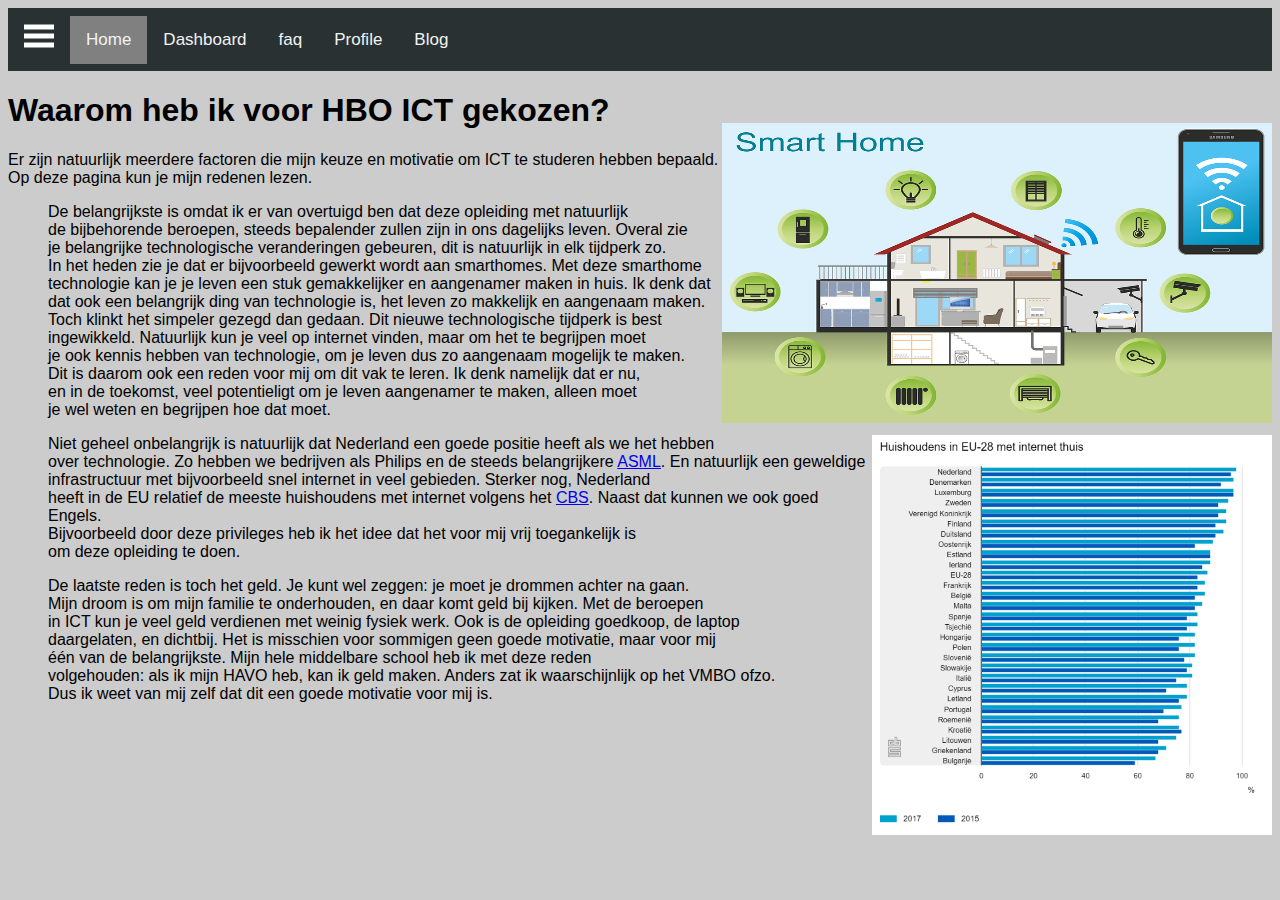
==== index.html @ 8bebcddf "Laatste voor presentatie" ====
<!DOCTYPE html>
<html lang="en">

<head>
  <meta charset="UTF-8">
  <meta name="viewport" content="width=device-width, initial-scale=1.0">
  <meta http-equiv="X-UA-Compatible" content="ie=edge">
  <title>FAQ</title>

  <link rel="stylesheet" href="styles.css">
  

</head>

<body>
  
  <nav class="navbar">
    <span class="open-slide">
    <a href="#" onclick="openSlideMenu()">
      <svg width="30" height="30">
        <path d="M0,5 30,5" stroke="#fff" stroke-width="5"/>
        <path d="M0,14 30,14" stroke="#fff" stroke-width="5"/>
        <path d="M0,23 30,23" stroke="#fff" stroke-width="5"/>
        
      </svg>
    </a>
    </span>
    <ul class="navbar-nav">
      <li><a class="active" href="http://127.0.0.1/index.html">Home</a></li>
      <li><a href="http://127.0.0.1/dashboard.html">Dashboard</a></li>
      <li><a href="http://127.0.0.1/faq.html">faq</a></li>
      <li><a href="http://127.0.0.1/profile.html">Profile</a></li>
      <li><a href="#">Blog</a></li>
    </ul>
  </nav>
  <div id="side-menu" class="side-nav">
    <a href="#" class="btn-close" onclick="closeSlideMenu()">&times;</a>
    <a href="https://hz.nl/over-de-hz/regelingen-documenten-1/onderwijs-en-examenregelingen">Onderwijs en examenregelingen</a>
    <a href="https://hz.nl/uploads/documents/1.4-Over-de-HZ/1.4.3.-Regelingen-en-documenten/OERS/2022-2023/IR-CER-HZ-B-HBO-ICT-full-time-2022-2023-DEF.pdf">Uitvoeringsregeling</a>
    <a href="https://glaze-donut-5a5.notion.site/PCO1en-Your-Showcase-Website-7bc8c340f66047d0b49b83e8dc44ba23">Leeromgeving</a>
    <a href="https://teams.microsoft.com/l/team/19%3a827654897ab746089c081f24aff1c984%40thread.skype/conversations?groupId=337e8cca-f67d-4132-9fa9-b0c761bbeb94&tenantId=4c16deb3-342d-4fca-bcd5-b1429308034c">Teams HBO-ICT</a>
    <a href="#">MyHz</a>
    <a href="https://github.com/HZ-HBO-ICT">GitHub leeromgeving</a>

  </div>
  <div id="main">
  <main>
    
    <article>
      
      <h1>Waarom heb ik voor HBO ICT gekozen?</h1>
      <p>Er zijn natuurlijk meerdere factoren die mijn keuze en motivatie om ICT te studeren hebben bepaald.<br>
        Op deze pagina kun je mijn redenen lezen.</p> 
        <img src="/img/smart_home.png" alt="Smart home" style="float:right;width:550px;height:300px;margin-top: -80px;">
        <ul><p>De belangrijkste is omdat ik er van overtuigd ben dat deze opleiding met natuurlijk <br>
        de bijbehorende beroepen, steeds bepalender zullen zijn in ons dagelijks leven. Overal zie<br>
        je belangrijke technologische veranderingen gebeuren, dit is natuurlijk in elk tijdperk zo. <br>
        In het heden zie je dat er bijvoorbeeld gewerkt wordt aan smarthomes. Met deze smarthome<br>
        technologie kan je je leven een stuk gemakkelijker en aangenamer maken in huis. Ik denk dat<br>
        dat ook een belangrijk ding van technologie is, het leven zo makkelijk en aangenaam maken. <br>
        Toch klinkt het simpeler gezegd dan gedaan. Dit nieuwe technologische tijdperk is best <br>
        ingewikkeld. Natuurlijk kun je veel op internet vinden, maar om het te begrijpen moet <br>
        je ook kennis hebben van technologie, om je leven dus zo aangenaam mogelijk te maken. <br>
        Dit is daarom ook een reden voor mij om dit vak te leren. Ik denk namelijk dat er nu, <br>
        en in de toekomst, veel potentieligt om je leven aangenamer te maken, alleen moet <br>
        je wel weten en begrijpen hoe dat moet.<br><p></ul>
          <img src="/img/huishoudens_internet_thuis.png" alt="huishoudens internet thuis" style="float:right;width:400px;height:400px;margin-top: 0px;">
      <ul><p>Niet geheel onbelangrijk is natuurlijk dat Nederland een goede positie heeft als we het hebben <br>
        over technologie. Zo hebben we bedrijven als Philips en de steeds belangrijkere <a href="https://www.asml.com/en"> ASML</a>. En natuurlijk een geweldige<br>
        infrastructuur met bijvoorbeeld snel internet in veel gebieden. Sterker nog, Nederland<br> 
        heeft in de EU relatief de meeste huishoudens met internet volgens het <a href="https://longreads.cbs.nl/ict-kennis-en-economie-2021/internetgebruik-van-huishoudens-en-personen/">CBS</a>. Naast dat kunnen we ook goed Engels. <br>
        Bijvoorbeeld door deze privileges heb ik het idee dat het voor mij vrij toegankelijk is<br>
        om deze opleiding te doen.</p></ul>
      <ul><p>De laatste reden is toch het geld. Je kunt wel zeggen: je moet je drommen achter na gaan. <br>
        Mijn droom is om mijn familie te onderhouden, en daar komt geld bij kijken. Met de beroepen<br> 
        in ICT kun je veel geld verdienen met weinig fysiek werk. Ook is de opleiding goedkoop, de laptop<br>
        daargelaten, en dichtbij. Het is misschien voor sommigen geen goede motivatie, maar voor mij<br>
        één van de belangrijkste. Mijn hele middelbare school heb ik met deze reden<br>
        volgehouden: als ik mijn HAVO heb, kan ik geld maken. Anders zat ik waarschijnlijk op het VMBO ofzo.<br>
        Dus ik weet van mij zelf dat dit een goede motivatie voor mij is.</p></ul>   
          
      <h1> </h1>  
    </article>
  </main>
  </div>
  <script src="script.js"></script>
  
</body>

</html>
---- styles.css ----
body {
  
  font-family: "Arial", Serif;
  background-color: #ccc;
  overflow-x: hidden;
}

.navbar {
  background-color: #293133;
  overflow: hidden;
  height: 63px;
}

.navbar a {
  float: left;
  display: block;
  color: #f2f2f2;
  text-align: center;
  padding: 14px 16px;
  text-decoration: none;
  font-size: 17px;
}

.navbar ul {
  margin: 8px 0 0 0;
  list-style: none;
}

.navbar a:hover {
  background-color: #ddd;
  color: #000;
}

.side-nav {
  height: 100%;
  width: 0;
  position: fixed;
  z-index: 1;
  top: 0;
  left: 0;
  background-color: #111;
  opacity: 0.9;
  overflow-x: hidden;
  margin-top: 60px;
  transition: 0.5s;
}
.side-nav a {
  padding: 10px 10px 10px 30px;
  text-decoration: none;
  font-size: 22px;
  color: #ccc;
  display: block;
  transition: 0.3s;
}

.active {
  background-color: #808080;
}

table, th, td{
  border: 1px solid black
}
#hp  {
  float: right;    
   margin: 0 0 0 15px;
  }
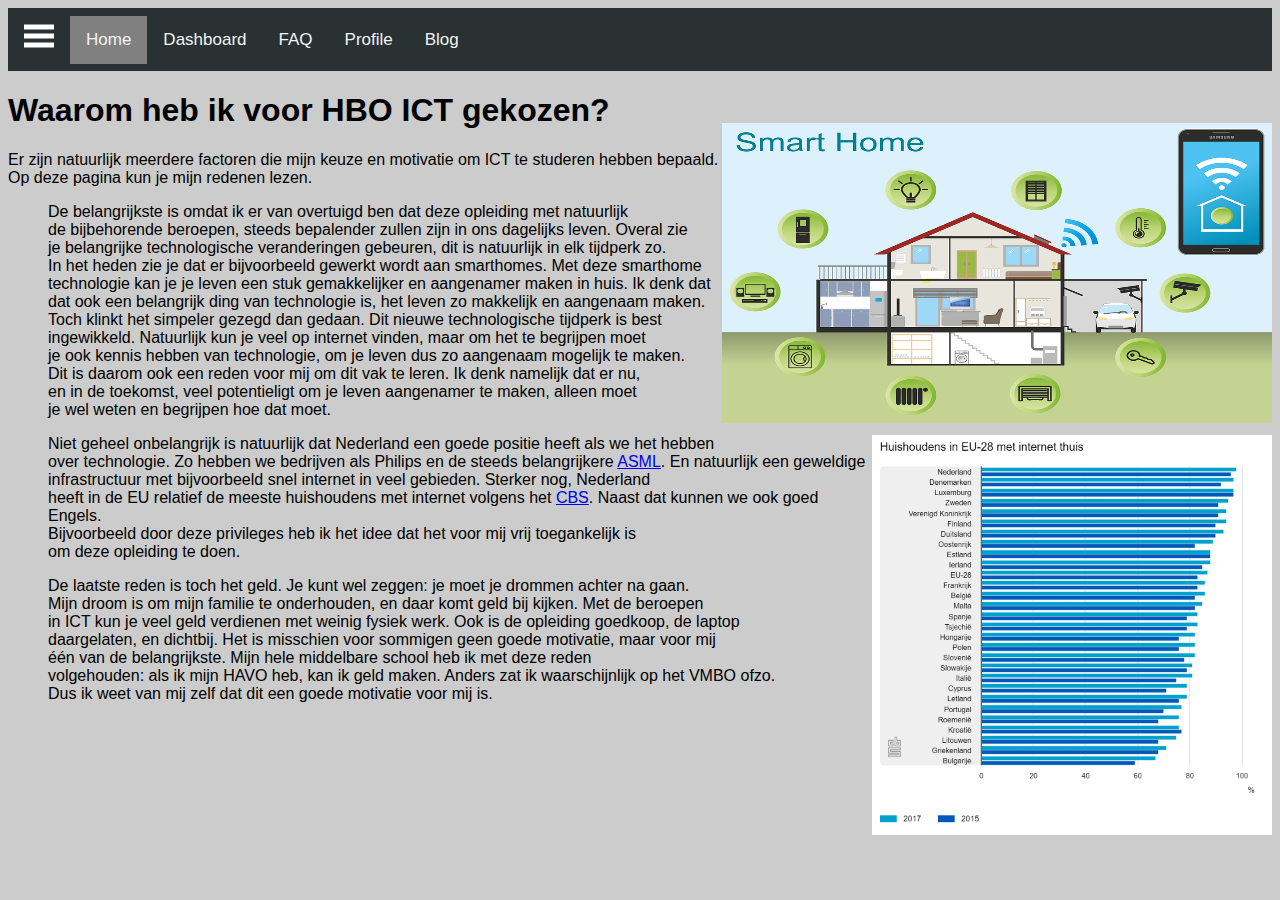
==== commit d849135f: "l" ====
--- a/index.html
+++ b/index.html
@@ -5,7 +5,7 @@
   <meta charset="UTF-8">
   <meta name="viewport" content="width=device-width, initial-scale=1.0">
   <meta http-equiv="X-UA-Compatible" content="ie=edge">
-  <title>FAQ</title>
+  <title>Home</title>
 
   <link rel="stylesheet" href="styles.css">
   
@@ -28,9 +28,9 @@
     <ul class="navbar-nav">
       <li><a class="active" href="http://127.0.0.1/index.html">Home</a></li>
       <li><a href="http://127.0.0.1/dashboard.html">Dashboard</a></li>
-      <li><a href="http://127.0.0.1/faq.html">faq</a></li>
+      <li><a href="http://127.0.0.1/faq.html">FAQ</a></li>
       <li><a href="http://127.0.0.1/profile.html">Profile</a></li>
-      <li><a href="#">Blog</a></li>
+      <li><a href="http://127.0.0.1/blog.html">Blog</a></li>
     </ul>
   </nav>
   <div id="side-menu" class="side-nav">
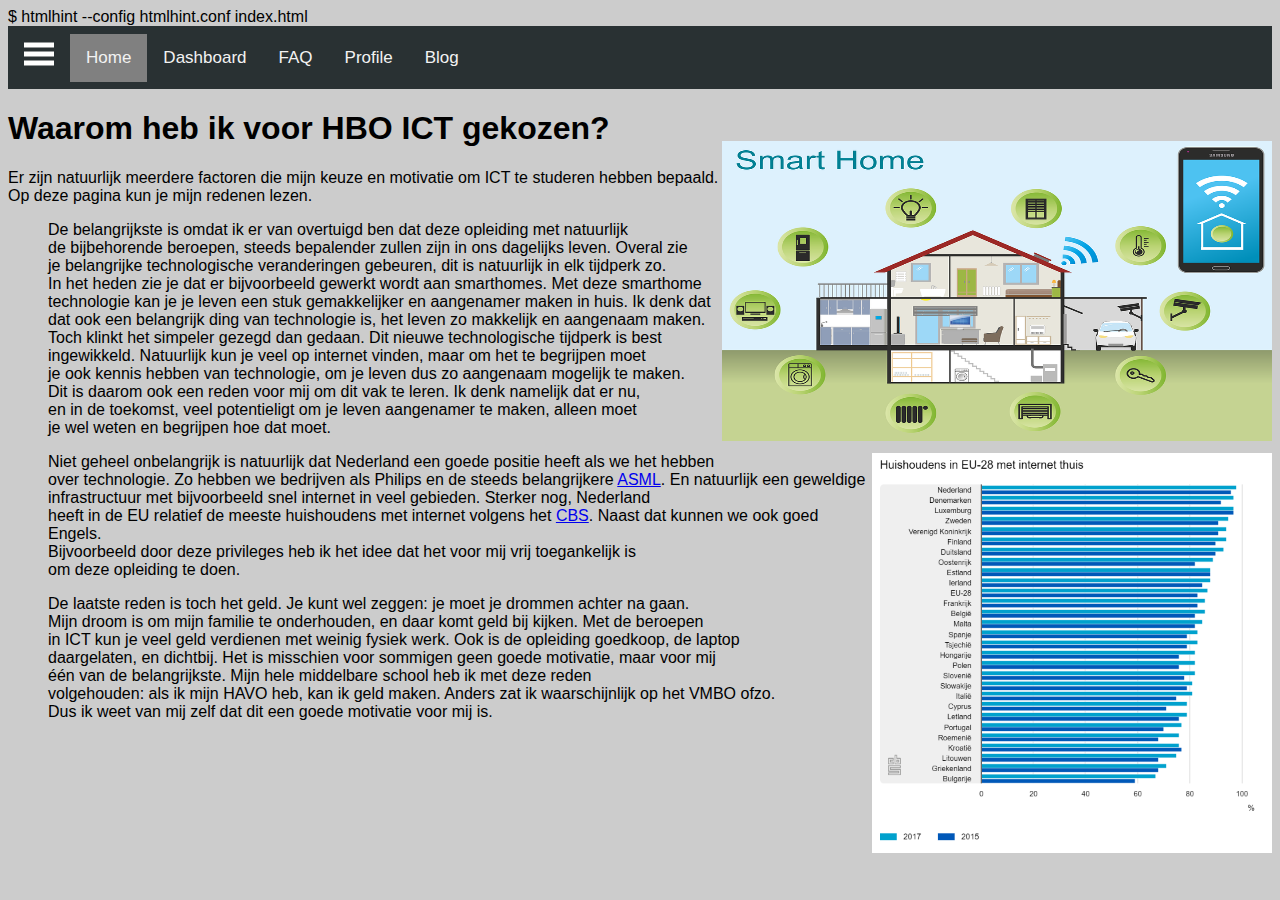
==== commit 54dab725: "Remove demo-repo folder" ====
--- a/index.html
+++ b/index.html
@@ -1,6 +1,6 @@
 <!DOCTYPE html>
 <html lang="en">
-
+  $ htmlhint --config htmlhint.conf index.html
 <head>
   <meta charset="UTF-8">
   <meta name="viewport" content="width=device-width, initial-scale=1.0">
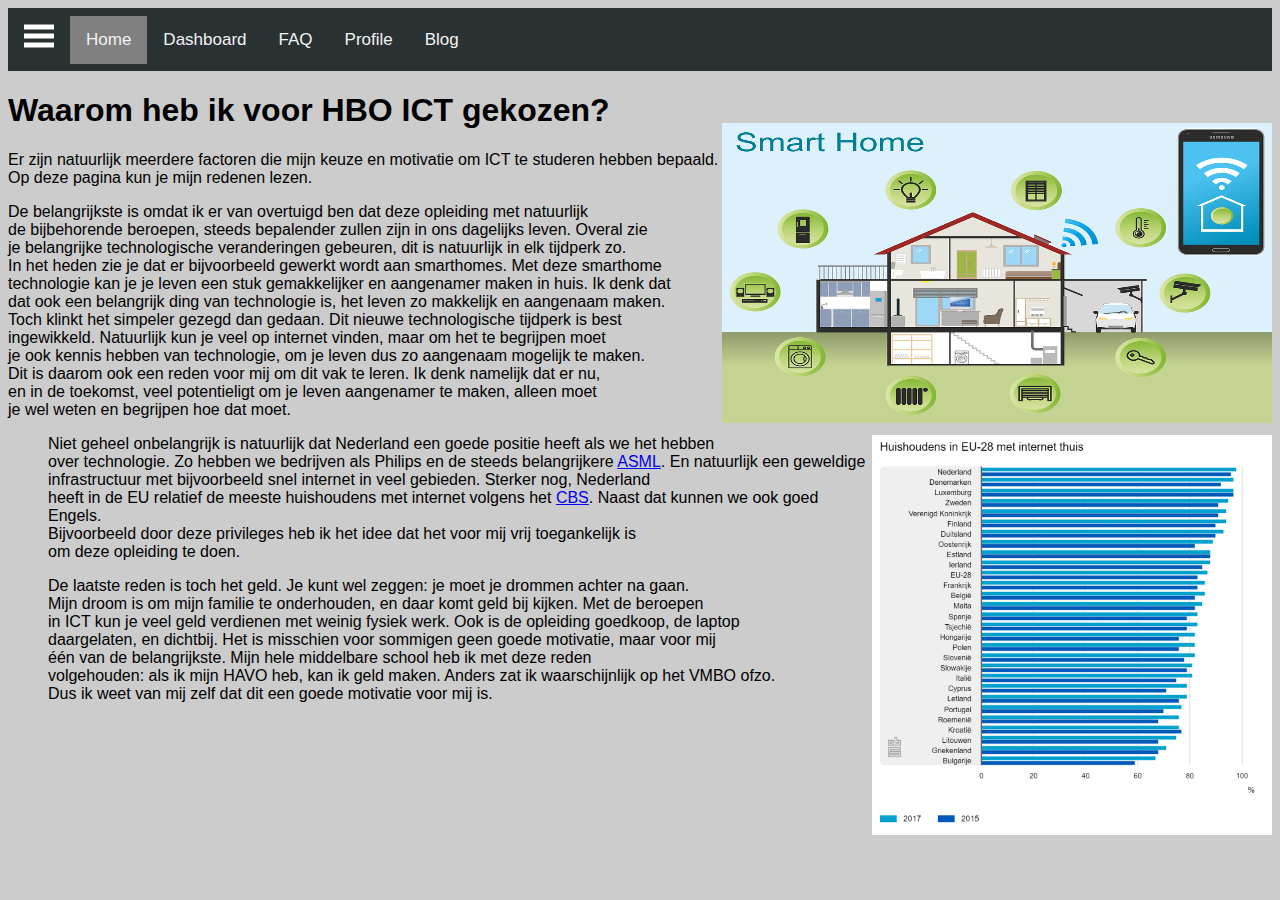
==== commit e5948e22: "ja" ====
--- a/index.html
+++ b/index.html
@@ -1,6 +1,6 @@
 <!DOCTYPE html>
 <html lang="en">
-  $ htmlhint --config htmlhint.conf index.html
+  
 <head>
   <meta charset="UTF-8">
   <meta name="viewport" content="width=device-width, initial-scale=1.0">
@@ -52,7 +52,7 @@
       <p>Er zijn natuurlijk meerdere factoren die mijn keuze en motivatie om ICT te studeren hebben bepaald.<br>
         Op deze pagina kun je mijn redenen lezen.</p> 
         <img src="/img/smart_home.png" alt="Smart home" style="float:right;width:550px;height:300px;margin-top: -80px;">
-        <ul><p>De belangrijkste is omdat ik er van overtuigd ben dat deze opleiding met natuurlijk <br>
+        <li><p>De belangrijkste is omdat ik er van overtuigd ben dat deze opleiding met natuurlijk <br>
         de bijbehorende beroepen, steeds bepalender zullen zijn in ons dagelijks leven. Overal zie<br>
         je belangrijke technologische veranderingen gebeuren, dit is natuurlijk in elk tijdperk zo. <br>
         In het heden zie je dat er bijvoorbeeld gewerkt wordt aan smarthomes. Met deze smarthome<br>
@@ -63,7 +63,7 @@
         je ook kennis hebben van technologie, om je leven dus zo aangenaam mogelijk te maken. <br>
         Dit is daarom ook een reden voor mij om dit vak te leren. Ik denk namelijk dat er nu, <br>
         en in de toekomst, veel potentieligt om je leven aangenamer te maken, alleen moet <br>
-        je wel weten en begrijpen hoe dat moet.<br><p></ul>
+        je wel weten en begrijpen hoe dat moet.<br></p></li>
           <img src="/img/huishoudens_internet_thuis.png" alt="huishoudens internet thuis" style="float:right;width:400px;height:400px;margin-top: 0px;">
       <ul><p>Niet geheel onbelangrijk is natuurlijk dat Nederland een goede positie heeft als we het hebben <br>
         over technologie. Zo hebben we bedrijven als Philips en de steeds belangrijkere <a href="https://www.asml.com/en"> ASML</a>. En natuurlijk een geweldige<br>
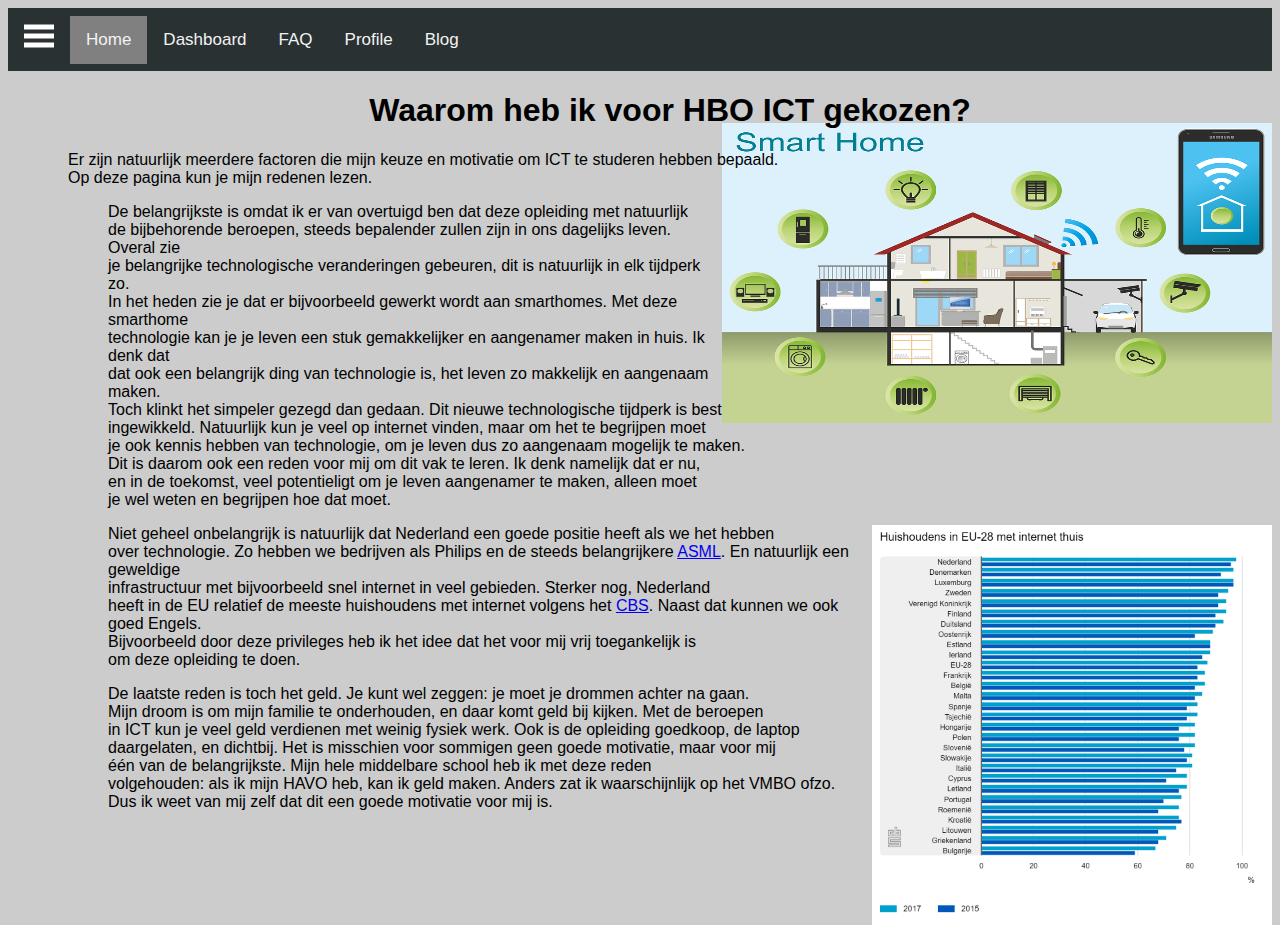
==== commit 7b3df171: "laat" ====
--- a/index.html
+++ b/index.html
@@ -52,7 +52,7 @@
       <p>Er zijn natuurlijk meerdere factoren die mijn keuze en motivatie om ICT te studeren hebben bepaald.<br>
         Op deze pagina kun je mijn redenen lezen.</p> 
         <img src="/img/smart_home.png" alt="Smart home" style="float:right;width:550px;height:300px;margin-top: -80px;">
-        <li><p>De belangrijkste is omdat ik er van overtuigd ben dat deze opleiding met natuurlijk <br>
+        <ul><p>De belangrijkste is omdat ik er van overtuigd ben dat deze opleiding met natuurlijk <br>
         de bijbehorende beroepen, steeds bepalender zullen zijn in ons dagelijks leven. Overal zie<br>
         je belangrijke technologische veranderingen gebeuren, dit is natuurlijk in elk tijdperk zo. <br>
         In het heden zie je dat er bijvoorbeeld gewerkt wordt aan smarthomes. Met deze smarthome<br>
@@ -63,7 +63,7 @@
         je ook kennis hebben van technologie, om je leven dus zo aangenaam mogelijk te maken. <br>
         Dit is daarom ook een reden voor mij om dit vak te leren. Ik denk namelijk dat er nu, <br>
         en in de toekomst, veel potentieligt om je leven aangenamer te maken, alleen moet <br>
-        je wel weten en begrijpen hoe dat moet.<br></p></li>
+        je wel weten en begrijpen hoe dat moet.<br></p></ul>
           <img src="/img/huishoudens_internet_thuis.png" alt="huishoudens internet thuis" style="float:right;width:400px;height:400px;margin-top: 0px;">
       <ul><p>Niet geheel onbelangrijk is natuurlijk dat Nederland een goede positie heeft als we het hebben <br>
         over technologie. Zo hebben we bedrijven als Philips en de steeds belangrijkere <a href="https://www.asml.com/en"> ASML</a>. En natuurlijk een geweldige<br>
--- a/styles.css
+++ b/styles.css
@@ -64,4 +64,9 @@
   float: right;    
    margin: 0 0 0 15px;
   }
-  +article {
+  padding-left: 60px;
+}
+h1{
+  text-align: center;
+}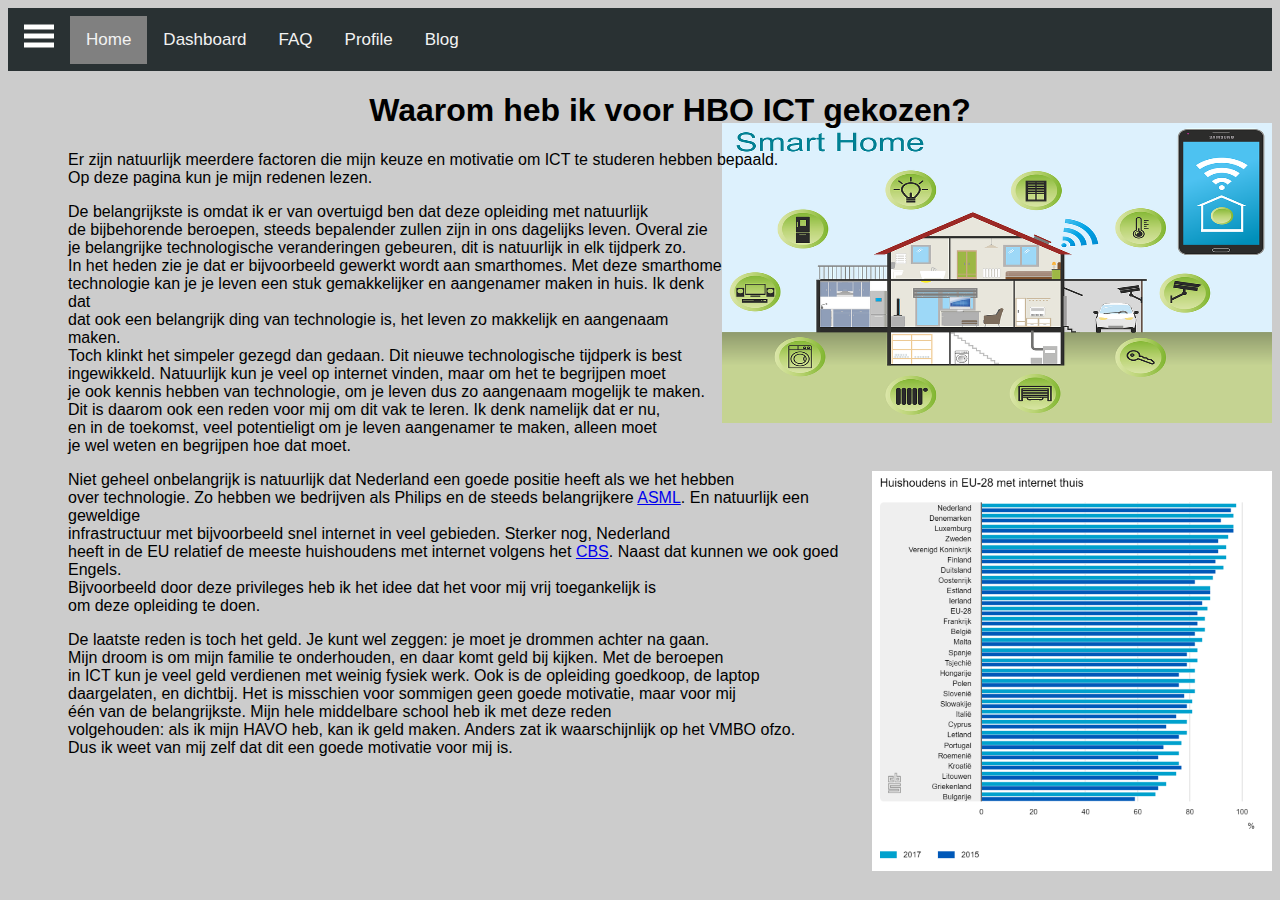
==== commit 738dfc44: "proberen" ====
--- a/index.html
+++ b/index.html
@@ -7,7 +7,7 @@
   <meta http-equiv="X-UA-Compatible" content="ie=edge">
   <title>Home</title>
 
-  <link rel="stylesheet" href="styles.css">
+  <link rel="stylesheet" href="resources/styles.css">
   
 
 </head>
@@ -52,7 +52,7 @@
       <p>Er zijn natuurlijk meerdere factoren die mijn keuze en motivatie om ICT te studeren hebben bepaald.<br>
         Op deze pagina kun je mijn redenen lezen.</p> 
         <img src="/img/smart_home.png" alt="Smart home" style="float:right;width:550px;height:300px;margin-top: -80px;">
-        <ul><p>De belangrijkste is omdat ik er van overtuigd ben dat deze opleiding met natuurlijk <br>
+        <p>De belangrijkste is omdat ik er van overtuigd ben dat deze opleiding met natuurlijk <br>
         de bijbehorende beroepen, steeds bepalender zullen zijn in ons dagelijks leven. Overal zie<br>
         je belangrijke technologische veranderingen gebeuren, dit is natuurlijk in elk tijdperk zo. <br>
         In het heden zie je dat er bijvoorbeeld gewerkt wordt aan smarthomes. Met deze smarthome<br>
@@ -63,27 +63,27 @@
         je ook kennis hebben van technologie, om je leven dus zo aangenaam mogelijk te maken. <br>
         Dit is daarom ook een reden voor mij om dit vak te leren. Ik denk namelijk dat er nu, <br>
         en in de toekomst, veel potentieligt om je leven aangenamer te maken, alleen moet <br>
-        je wel weten en begrijpen hoe dat moet.<br></p></ul>
+        je wel weten en begrijpen hoe dat moet.</p>
           <img src="/img/huishoudens_internet_thuis.png" alt="huishoudens internet thuis" style="float:right;width:400px;height:400px;margin-top: 0px;">
-      <ul><p>Niet geheel onbelangrijk is natuurlijk dat Nederland een goede positie heeft als we het hebben <br>
+      <p>Niet geheel onbelangrijk is natuurlijk dat Nederland een goede positie heeft als we het hebben <br>
         over technologie. Zo hebben we bedrijven als Philips en de steeds belangrijkere <a href="https://www.asml.com/en"> ASML</a>. En natuurlijk een geweldige<br>
         infrastructuur met bijvoorbeeld snel internet in veel gebieden. Sterker nog, Nederland<br> 
         heeft in de EU relatief de meeste huishoudens met internet volgens het <a href="https://longreads.cbs.nl/ict-kennis-en-economie-2021/internetgebruik-van-huishoudens-en-personen/">CBS</a>. Naast dat kunnen we ook goed Engels. <br>
         Bijvoorbeeld door deze privileges heb ik het idee dat het voor mij vrij toegankelijk is<br>
-        om deze opleiding te doen.</p></ul>
-      <ul><p>De laatste reden is toch het geld. Je kunt wel zeggen: je moet je drommen achter na gaan. <br>
+        om deze opleiding te doen.</p>
+      <p>De laatste reden is toch het geld. Je kunt wel zeggen: je moet je drommen achter na gaan. <br>
         Mijn droom is om mijn familie te onderhouden, en daar komt geld bij kijken. Met de beroepen<br> 
         in ICT kun je veel geld verdienen met weinig fysiek werk. Ook is de opleiding goedkoop, de laptop<br>
         daargelaten, en dichtbij. Het is misschien voor sommigen geen goede motivatie, maar voor mij<br>
         één van de belangrijkste. Mijn hele middelbare school heb ik met deze reden<br>
         volgehouden: als ik mijn HAVO heb, kan ik geld maken. Anders zat ik waarschijnlijk op het VMBO ofzo.<br>
-        Dus ik weet van mij zelf dat dit een goede motivatie voor mij is.</p></ul>   
+        Dus ik weet van mij zelf dat dit een goede motivatie voor mij is.</p>   
           
       <h1> </h1>  
     </article>
   </main>
   </div>
-  <script src="script.js"></script>
+  <script src="resources/script.js"></script>
   
 </body>
 
--- a/resources/styles.css
+++ b/resources/styles.css
@@ -0,0 +1,129 @@
+body {
+
+  font-family: "Arial", Serif;
+  background-color: #ccc;
+  overflow-x: hidden;
+}
+
+.navbar {
+  background-color: #293133;
+  overflow: hidden;
+  height: 63px;
+}
+
+.navbar a {
+  float: left;
+  display: block;
+  color: #f2f2f2;
+  text-align: center;
+  padding: 14px 16px;
+  text-decoration: none;
+  font-size: 17px;
+}
+
+.navbar ul {
+  margin: 8px 0 0 0;
+  list-style: none;
+}
+
+.navbar a:hover {
+  background-color: #ddd;
+  color: #000;
+}
+
+.side-nav {
+  height: 100%;
+  width: 0;
+  position: fixed;
+  z-index: 1;
+  top: 0;
+  left: 0;
+  background-color: #111;
+  opacity: 0.9;
+  overflow-x: hidden;
+  margin-top: 60px;
+  transition: 0.5s;
+}
+
+.side-nav a {
+  padding: 10px 10px 10px 30px;
+  text-decoration: none;
+  font-size: 22px;
+  color: #ccc;
+  display: block;
+  transition: 0.3s;
+}
+
+.active {
+  background-color: #808080;
+}
+
+table,
+th,
+td {
+  border: 1px solid black
+}
+
+#hp {
+  float: right;
+  margin: 0 0 0 15px;
+}
+
+article {
+  padding-left: 60px;
+}
+
+h1 {
+  text-align: center;
+}
+
+.accordion {
+  padding: 4rem;
+}
+
+summary {
+  display: block;
+  margin: 0 auto;
+  cursor: pointer;
+  background: #eceff1;
+  padding: 1rem 2rem;
+}
+
+details {
+  display: block;
+  margin: 0 auto;
+  width: 100%;
+  margin-bottom: 1rem;
+}
+
+details p {
+  margin: 1rem auto;
+  translate: 2rem 0;
+}
+
+summary>* {
+  display: inline;
+}
+
+table,
+th,
+td {
+  border: 1px solid black
+}
+
+label {
+  padding-right: 10px;
+  font-size: 1rem;
+}
+
+.sufficient {
+  background-color: #90EE90;
+}
+
+.notCompleted {
+  background-color: #D7D7D7;
+}
+
+.insufficient {
+  background-color: #ff6961;
+}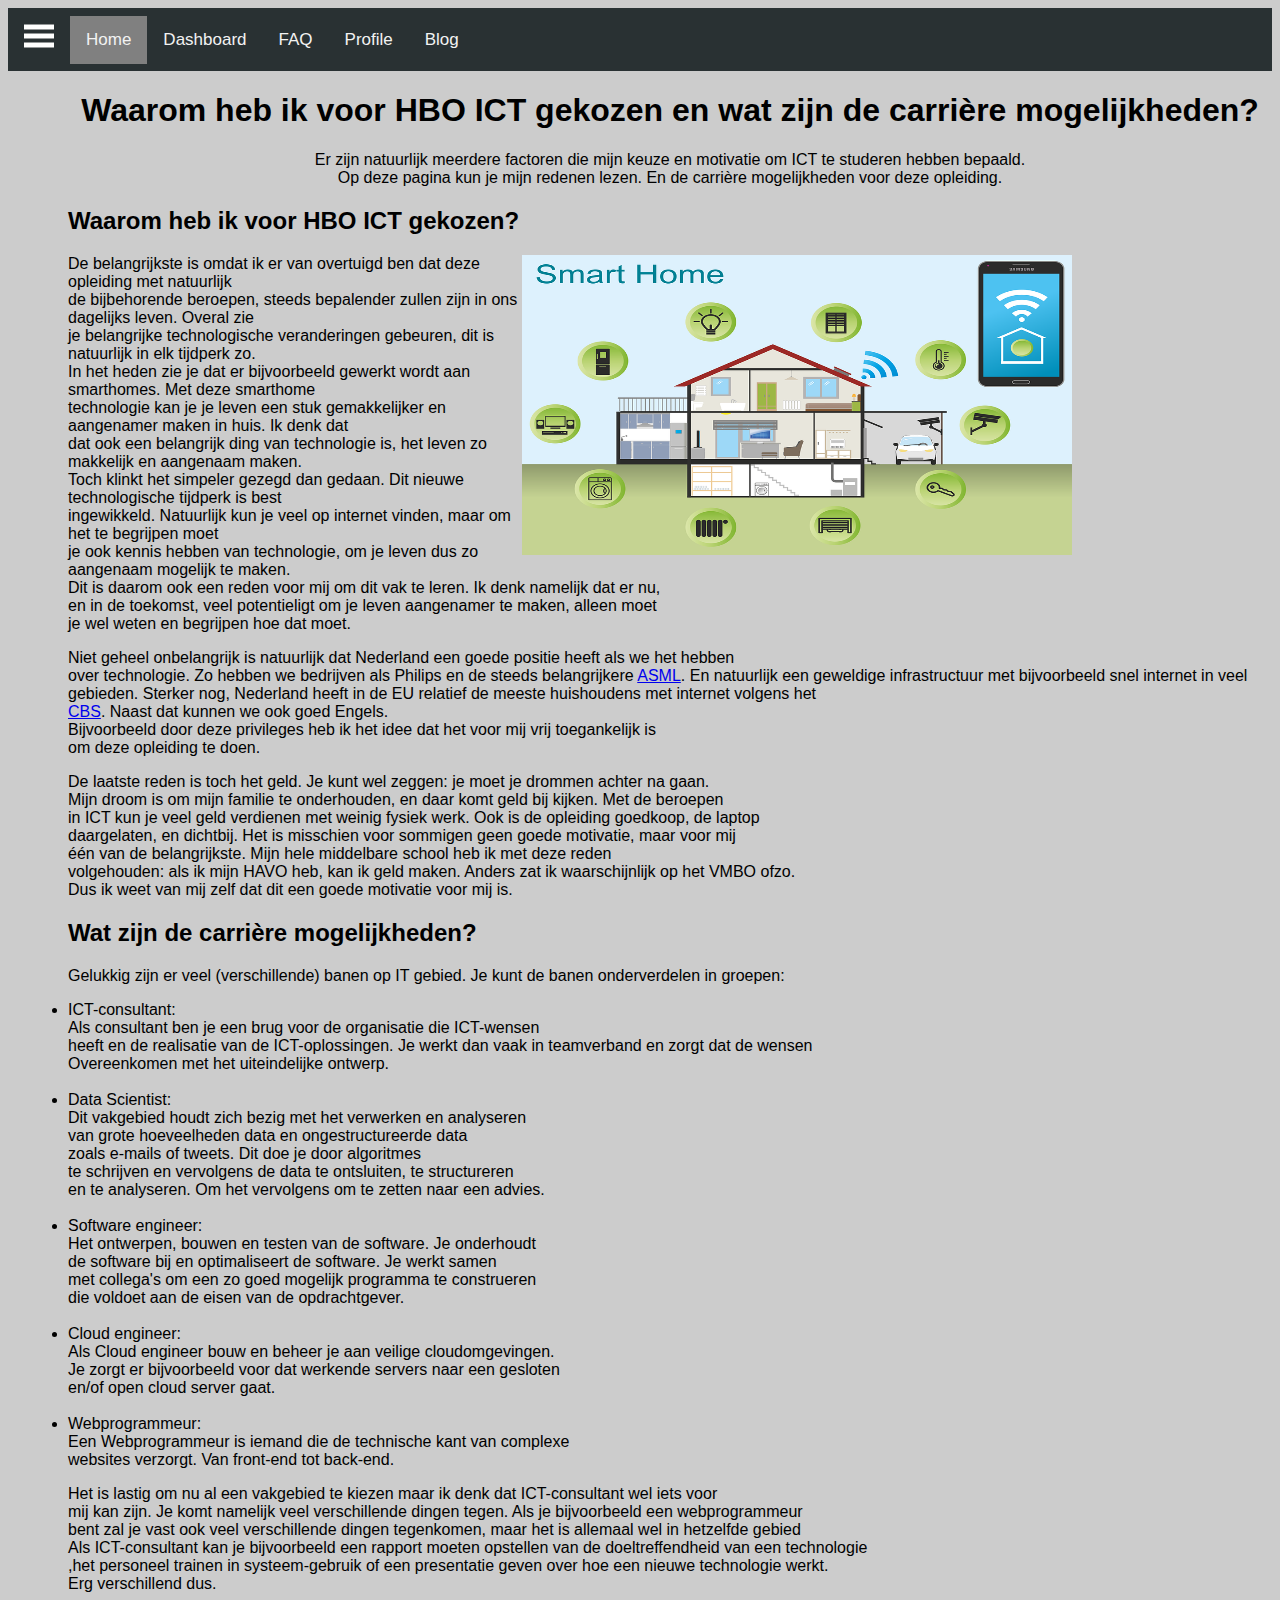
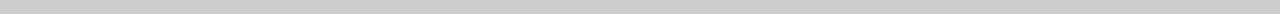
==== commit 7e0062df: "t" ====
--- a/index.html
+++ b/index.html
@@ -26,11 +26,11 @@
     </a>
     </span>
     <ul class="navbar-nav">
-      <li><a class="active" href="http://127.0.0.1/index.html">Home</a></li>
-      <li><a href="http://127.0.0.1/dashboard.html">Dashboard</a></li>
-      <li><a href="http://127.0.0.1/faq.html">FAQ</a></li>
-      <li><a href="http://127.0.0.1/profile.html">Profile</a></li>
-      <li><a href="http://127.0.0.1/blog.html">Blog</a></li>
+      <li><a class="active" href="https://samschr04.github.io/index.html">Home</a></li>
+      <li><a href="https://samschr04.github.io/dashboard.html">Dashboard</a></li>
+      <li><a href="https://samschr04.github.io/faq.html">FAQ</a></li>
+      <li><a href="https://samschr04.github.io/profile.html">Profile</a></li>
+      <li><a href="https://samschr04.github.io/blog.html">Blog</a></li>
     </ul>
   </nav>
   <div id="side-menu" class="side-nav">
@@ -39,7 +39,7 @@
     <a href="https://hz.nl/uploads/documents/1.4-Over-de-HZ/1.4.3.-Regelingen-en-documenten/OERS/2022-2023/IR-CER-HZ-B-HBO-ICT-full-time-2022-2023-DEF.pdf">Uitvoeringsregeling</a>
     <a href="https://glaze-donut-5a5.notion.site/PCO1en-Your-Showcase-Website-7bc8c340f66047d0b49b83e8dc44ba23">Leeromgeving</a>
     <a href="https://teams.microsoft.com/l/team/19%3a827654897ab746089c081f24aff1c984%40thread.skype/conversations?groupId=337e8cca-f67d-4132-9fa9-b0c761bbeb94&tenantId=4c16deb3-342d-4fca-bcd5-b1429308034c">Teams HBO-ICT</a>
-    <a href="#">MyHz</a>
+    <a href="https://portal.hz.nl/">MyHz</a>
     <a href="https://github.com/HZ-HBO-ICT">GitHub leeromgeving</a>
 
   </div>
@@ -48,10 +48,11 @@
     
     <article>
       
-      <h1>Waarom heb ik voor HBO ICT gekozen?</h1>
-      <p>Er zijn natuurlijk meerdere factoren die mijn keuze en motivatie om ICT te studeren hebben bepaald.<br>
-        Op deze pagina kun je mijn redenen lezen.</p> 
-        <img src="/img/smart_home.png" alt="Smart home" style="float:right;width:550px;height:300px;margin-top: -80px;">
+      <h1>Waarom heb ik voor HBO ICT gekozen en wat zijn de carrière mogelijkheden?</h1>
+      <p style="text-align: center;">Er zijn natuurlijk meerdere factoren die mijn keuze en motivatie om ICT te studeren hebben bepaald.<br>
+        Op deze pagina kun je mijn redenen lezen. En de carrière mogelijkheden voor deze opleiding.</p> 
+        <h2>Waarom heb ik voor HBO ICT gekozen?</h2>
+        <img src="/img/smart_home.png" alt="Smart home" style="float:right;width:550px;height:300px;margin-top: 0px; margin-right: 200px;">
         <p>De belangrijkste is omdat ik er van overtuigd ben dat deze opleiding met natuurlijk <br>
         de bijbehorende beroepen, steeds bepalender zullen zijn in ons dagelijks leven. Overal zie<br>
         je belangrijke technologische veranderingen gebeuren, dit is natuurlijk in elk tijdperk zo. <br>
@@ -64,24 +65,64 @@
         Dit is daarom ook een reden voor mij om dit vak te leren. Ik denk namelijk dat er nu, <br>
         en in de toekomst, veel potentieligt om je leven aangenamer te maken, alleen moet <br>
         je wel weten en begrijpen hoe dat moet.</p>
-          <img src="/img/huishoudens_internet_thuis.png" alt="huishoudens internet thuis" style="float:right;width:400px;height:400px;margin-top: 0px;">
-      <p>Niet geheel onbelangrijk is natuurlijk dat Nederland een goede positie heeft als we het hebben <br>
-        over technologie. Zo hebben we bedrijven als Philips en de steeds belangrijkere <a href="https://www.asml.com/en"> ASML</a>. En natuurlijk een geweldige<br>
-        infrastructuur met bijvoorbeeld snel internet in veel gebieden. Sterker nog, Nederland<br> 
-        heeft in de EU relatief de meeste huishoudens met internet volgens het <a href="https://longreads.cbs.nl/ict-kennis-en-economie-2021/internetgebruik-van-huishoudens-en-personen/">CBS</a>. Naast dat kunnen we ook goed Engels. <br>
-        Bijvoorbeeld door deze privileges heb ik het idee dat het voor mij vrij toegankelijk is<br>
-        om deze opleiding te doen.</p>
-      <p>De laatste reden is toch het geld. Je kunt wel zeggen: je moet je drommen achter na gaan. <br>
-        Mijn droom is om mijn familie te onderhouden, en daar komt geld bij kijken. Met de beroepen<br> 
-        in ICT kun je veel geld verdienen met weinig fysiek werk. Ook is de opleiding goedkoop, de laptop<br>
-        daargelaten, en dichtbij. Het is misschien voor sommigen geen goede motivatie, maar voor mij<br>
-        één van de belangrijkste. Mijn hele middelbare school heb ik met deze reden<br>
-        volgehouden: als ik mijn HAVO heb, kan ik geld maken. Anders zat ik waarschijnlijk op het VMBO ofzo.<br>
-        Dus ik weet van mij zelf dat dit een goede motivatie voor mij is.</p>   
-          
-      <h1> </h1>  
-    </article>
-  </main>
+        <img src="/img/huishoudens_internet_thuis.png" alt="huishoudens internet thuis"
+          style="float:right;width:400px;height:400px;margin-right: -600px;margin-top: 100px;">
+        <p>Niet geheel onbelangrijk is natuurlijk dat Nederland een goede positie heeft als we het hebben <br>
+          over technologie. Zo hebben we bedrijven als Philips en de steeds belangrijkere <a href="https://www.asml.com/en">
+            ASML</a>. En natuurlijk een geweldige
+          infrastructuur met bijvoorbeeld snel internet in veel gebieden. Sterker nog, Nederland
+          heeft in de EU relatief de meeste huishoudens met internet volgens het <br><a
+            href="https://longreads.cbs.nl/ict-kennis-en-economie-2021/internetgebruik-van-huishoudens-en-personen/">CBS</a>.
+          Naast dat kunnen we ook goed Engels. <br>
+          Bijvoorbeeld door deze privileges heb ik het idee dat het voor mij vrij toegankelijk is<br>
+          om deze opleiding te doen.</p>
+        <p>De laatste reden is toch het geld. Je kunt wel zeggen: je moet je drommen achter na gaan. <br>
+          Mijn droom is om mijn familie te onderhouden, en daar komt geld bij kijken. Met de beroepen<br>
+          in ICT kun je veel geld verdienen met weinig fysiek werk. Ook is de opleiding goedkoop, de laptop<br>
+          daargelaten, en dichtbij. Het is misschien voor sommigen geen goede motivatie, maar voor mij<br>
+          één van de belangrijkste. Mijn hele middelbare school heb ik met deze reden<br>
+          volgehouden: als ik mijn HAVO heb, kan ik geld maken. Anders zat ik waarschijnlijk op het VMBO ofzo.<br>
+          Dus ik weet van mij zelf dat dit een goede motivatie voor mij is.</p>
+        <h2>Wat zijn de carrière mogelijkheden?</h2>
+        <p>Gelukkig zijn er veel (verschillende) banen op IT gebied. Je kunt de banen onderverdelen in groepen:<br>
+          <li>ICT-consultant:<br>
+            Als consultant ben je een brug voor de organisatie die ICT-wensen<br>
+            heeft en de realisatie van de ICT-oplossingen.
+            Je werkt dan vaak in teamverband en zorgt dat de wensen<br>
+            Overeenkomen met het uiteindelijke ontwerp.<br>
+          </li><br>
+          <li>Data Scientist:<br>
+            Dit vakgebied houdt zich bezig met het verwerken en analyseren<br>
+            van grote hoeveelheden data en ongestructureerde data<br>
+            zoals e-mails of tweets. Dit doe je door algoritmes<br>
+            te schrijven en vervolgens de data te ontsluiten, te structureren <br>
+            en te analyseren. Om het vervolgens om te zetten naar een advies.<br>
+          </li><br>
+          <li>Software engineer:<br>
+            Het ontwerpen, bouwen en testen van de software. Je onderhoudt<br>
+            de software bij en optimaliseert de software. Je werkt samen<br>
+            met collega's om een zo goed mogelijk programma te construeren<br>
+            die voldoet aan de eisen van de opdrachtgever.<br>
+          </li><br>
+          <li>Cloud engineer:<br>
+          Als Cloud engineer bouw en beheer je aan veilige cloudomgevingen.<br>
+        Je zorgt er bijvoorbeeld voor dat werkende servers naar een gesloten <br>
+        en/of open cloud server gaat.<br>
+      </li><br>
+          <li>Webprogrammeur:<br>
+          Een Webprogrammeur is iemand die de technische kant van complexe <br>
+        websites verzorgt. Van front-end tot back-end.</li>
+        </p>
+        <p>Het is lastig om nu al een vakgebied te kiezen maar ik denk dat ICT-consultant wel iets voor<br>
+        mij kan zijn. Je komt namelijk veel verschillende dingen tegen. Als je bijvoorbeeld een webprogrammeur<br>
+      bent zal je vast ook veel verschillende dingen tegenkomen, maar het is allemaal wel in hetzelfde gebied<br>
+    Als ICT-consultant kan je bijvoorbeeld een rapport moeten opstellen van de doeltreffendheid van een technologie<br>
+  ,het personeel trainen in systeem-gebruik of een presentatie geven over hoe een nieuwe technologie werkt.<br>
+Erg verschillend dus. <br></p>
+        
+        <h1> </h1>
+        </article>
+        </main>
   </div>
   <script src="resources/script.js"></script>
   
--- a/resources/styles.css
+++ b/resources/styles.css
@@ -126,4 +126,10 @@
 
 .insufficient {
   background-color: #ff6961;
+}
+.card {
+  background-color: #f1f1f1;
+  padding: 10px;
+  margin-top: 20px;
+  margin-right: 400px;
 }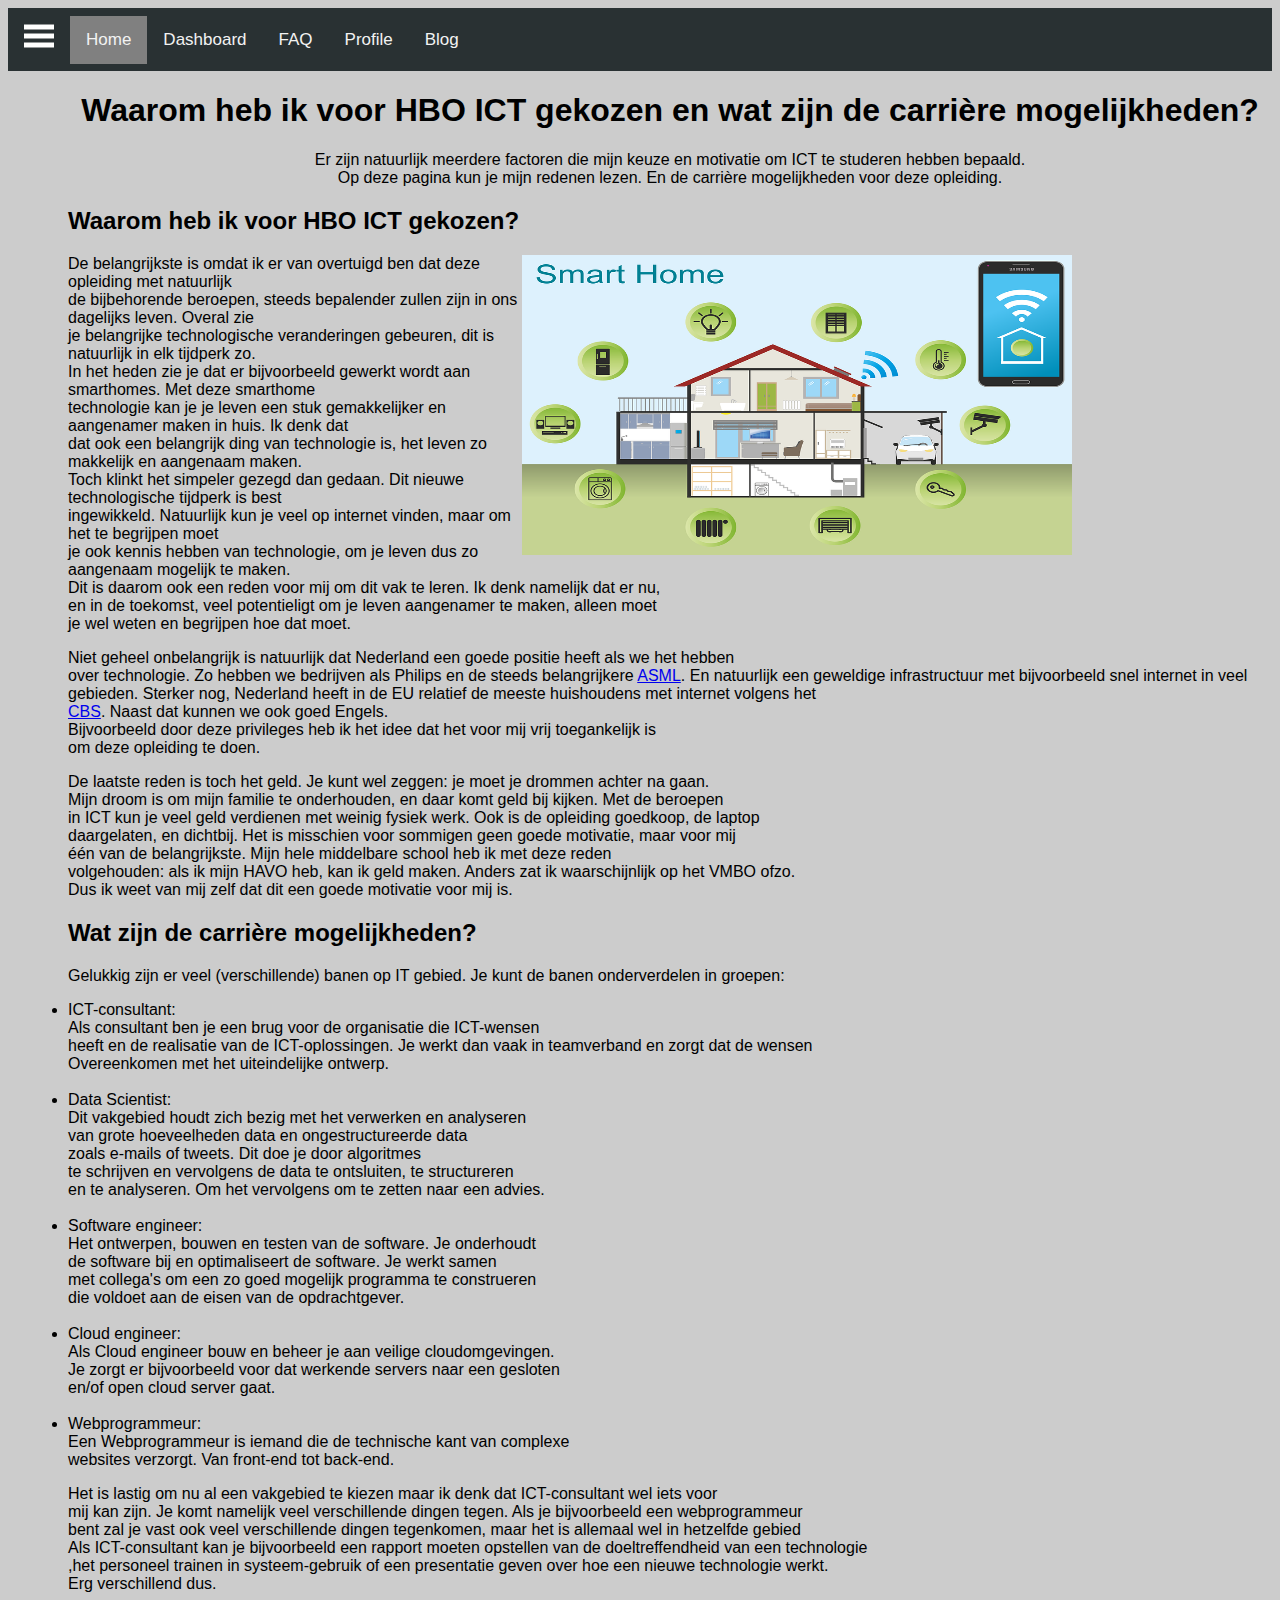
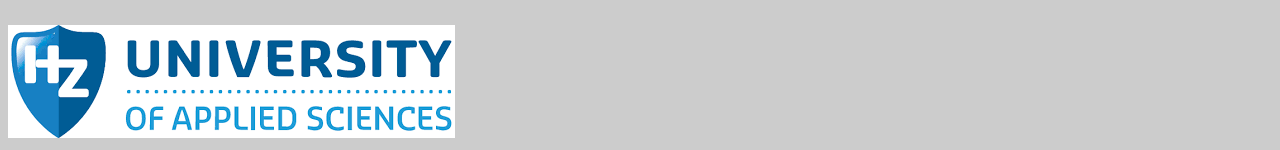
==== commit c3c48060: "laatste" ====
--- a/index.html
+++ b/index.html
@@ -1,29 +1,27 @@
 <!DOCTYPE html>
 <html lang="en">
-  
+
 <head>
   <meta charset="UTF-8">
   <meta name="viewport" content="width=device-width, initial-scale=1.0">
   <meta http-equiv="X-UA-Compatible" content="ie=edge">
+  <meta name="Home" content="motivatie, ICT carrière Sam">
   <title>Home</title>
 
   <link rel="stylesheet" href="resources/styles.css">
-  
 
 </head>
 
 <body>
-  
   <nav class="navbar">
     <span class="open-slide">
-    <a href="#" onclick="openSlideMenu()">
-      <svg width="30" height="30">
-        <path d="M0,5 30,5" stroke="#fff" stroke-width="5"/>
-        <path d="M0,14 30,14" stroke="#fff" stroke-width="5"/>
-        <path d="M0,23 30,23" stroke="#fff" stroke-width="5"/>
-        
-      </svg>
-    </a>
+      <a href="#" onclick="openSlideMenu()">
+        <svg width="30" height="30">
+          <path d="M0,5 30,5" stroke="#fff" stroke-width="5" />
+          <path d="M0,14 30,14" stroke="#fff" stroke-width="5" />
+          <path d="M0,23 30,23" stroke="#fff" stroke-width="5" />
+        </svg>
+      </a>
     </span>
     <ul class="navbar-nav">
       <li><a class="active" href="https://samschr04.github.io/index.html">Home</a></li>
@@ -35,97 +33,103 @@
   </nav>
   <div id="side-menu" class="side-nav">
     <a href="#" class="btn-close" onclick="closeSlideMenu()">&times;</a>
-    <a href="https://hz.nl/over-de-hz/regelingen-documenten-1/onderwijs-en-examenregelingen">Onderwijs en examenregelingen</a>
-    <a href="https://hz.nl/uploads/documents/1.4-Over-de-HZ/1.4.3.-Regelingen-en-documenten/OERS/2022-2023/IR-CER-HZ-B-HBO-ICT-full-time-2022-2023-DEF.pdf">Uitvoeringsregeling</a>
-    <a href="https://glaze-donut-5a5.notion.site/PCO1en-Your-Showcase-Website-7bc8c340f66047d0b49b83e8dc44ba23">Leeromgeving</a>
-    <a href="https://teams.microsoft.com/l/team/19%3a827654897ab746089c081f24aff1c984%40thread.skype/conversations?groupId=337e8cca-f67d-4132-9fa9-b0c761bbeb94&tenantId=4c16deb3-342d-4fca-bcd5-b1429308034c">Teams HBO-ICT</a>
+    <a href="https://hz.nl/over-de-hz/regelingen-documenten-1/onderwijs-en-examenregelingen">Onderwijs en
+      examenregelingen</a>
+    <a
+      href="https://hz.nl/uploads/documents/1.4-Over-de-HZ/1.4.3.-Regelingen-en-documenten/OERS/2022-2023/IR-CER-HZ-B-HBO-ICT-full-time-2022-2023-DEF.pdf">Uitvoeringsregeling</a>
+    <a
+      href="https://glaze-donut-5a5.notion.site/PCO1en-Your-Showcase-Website-7bc8c340f66047d0b49b83e8dc44ba23">Leeromgeving</a>
+    <a
+      href="https://teams.microsoft.com/l/team/19%3a827654897ab746089c081f24aff1c984%40thread.skype/conversations?groupId=337e8cca-f67d-4132-9fa9-b0c761bbeb94&tenantId=4c16deb3-342d-4fca-bcd5-b1429308034c">Teams
+      HBO-ICT</a>
     <a href="https://portal.hz.nl/">MyHz</a>
     <a href="https://github.com/HZ-HBO-ICT">GitHub leeromgeving</a>
-
   </div>
-  <div id="main">
   <main>
-    
     <article>
-      
       <h1>Waarom heb ik voor HBO ICT gekozen en wat zijn de carrière mogelijkheden?</h1>
-      <p style="text-align: center;">Er zijn natuurlijk meerdere factoren die mijn keuze en motivatie om ICT te studeren hebben bepaald.<br>
-        Op deze pagina kun je mijn redenen lezen. En de carrière mogelijkheden voor deze opleiding.</p> 
-        <h2>Waarom heb ik voor HBO ICT gekozen?</h2>
-        <img src="/img/smart_home.png" alt="Smart home" style="float:right;width:550px;height:300px;margin-top: 0px; margin-right: 200px;">
-        <p>De belangrijkste is omdat ik er van overtuigd ben dat deze opleiding met natuurlijk <br>
+      <p style="text-align: center;">Er zijn natuurlijk meerdere factoren die mijn keuze en motivatie om ICT te
+        studeren hebben bepaald.<br>
+        Op deze pagina kun je mijn redenen lezen. En de carrière mogelijkheden voor deze opleiding.</p>
+      <h2>Waarom heb ik voor HBO ICT gekozen?</h2>
+      <img src="/img/smart_home.png" alt="Smart home"
+        style="float:right;width:550px;height:300px;margin-top: 0px; margin-right: 200px;">
+      <p>De belangrijkste is omdat ik er van overtuigd ben dat deze opleiding met natuurlijk<br>
         de bijbehorende beroepen, steeds bepalender zullen zijn in ons dagelijks leven. Overal zie<br>
-        je belangrijke technologische veranderingen gebeuren, dit is natuurlijk in elk tijdperk zo. <br>
+        je belangrijke technologische veranderingen gebeuren, dit is natuurlijk in elk tijdperk zo.<br>
         In het heden zie je dat er bijvoorbeeld gewerkt wordt aan smarthomes. Met deze smarthome<br>
         technologie kan je je leven een stuk gemakkelijker en aangenamer maken in huis. Ik denk dat<br>
-        dat ook een belangrijk ding van technologie is, het leven zo makkelijk en aangenaam maken. <br>
-        Toch klinkt het simpeler gezegd dan gedaan. Dit nieuwe technologische tijdperk is best <br>
-        ingewikkeld. Natuurlijk kun je veel op internet vinden, maar om het te begrijpen moet <br>
-        je ook kennis hebben van technologie, om je leven dus zo aangenaam mogelijk te maken. <br>
-        Dit is daarom ook een reden voor mij om dit vak te leren. Ik denk namelijk dat er nu, <br>
-        en in de toekomst, veel potentieligt om je leven aangenamer te maken, alleen moet <br>
+        dat ook een belangrijk ding van technologie is, het leven zo makkelijk en aangenaam maken.<br>
+        Toch klinkt het simpeler gezegd dan gedaan. Dit nieuwe technologische tijdperk is best<br>
+        ingewikkeld. Natuurlijk kun je veel op internet vinden, maar om het te begrijpen moet<br>
+        je ook kennis hebben van technologie, om je leven dus zo aangenaam mogelijk te maken.<br>
+        Dit is daarom ook een reden voor mij om dit vak te leren. Ik denk namelijk dat er nu,<br>
+        en in de toekomst, veel potentieligt om je leven aangenamer te maken, alleen moet<br>
         je wel weten en begrijpen hoe dat moet.</p>
-        <img src="/img/huishoudens_internet_thuis.png" alt="huishoudens internet thuis"
-          style="float:right;width:400px;height:400px;margin-right: -600px;margin-top: 100px;">
-        <p>Niet geheel onbelangrijk is natuurlijk dat Nederland een goede positie heeft als we het hebben <br>
-          over technologie. Zo hebben we bedrijven als Philips en de steeds belangrijkere <a href="https://www.asml.com/en">
-            ASML</a>. En natuurlijk een geweldige
-          infrastructuur met bijvoorbeeld snel internet in veel gebieden. Sterker nog, Nederland
-          heeft in de EU relatief de meeste huishoudens met internet volgens het <br><a
-            href="https://longreads.cbs.nl/ict-kennis-en-economie-2021/internetgebruik-van-huishoudens-en-personen/">CBS</a>.
-          Naast dat kunnen we ook goed Engels. <br>
-          Bijvoorbeeld door deze privileges heb ik het idee dat het voor mij vrij toegankelijk is<br>
-          om deze opleiding te doen.</p>
-        <p>De laatste reden is toch het geld. Je kunt wel zeggen: je moet je drommen achter na gaan. <br>
-          Mijn droom is om mijn familie te onderhouden, en daar komt geld bij kijken. Met de beroepen<br>
-          in ICT kun je veel geld verdienen met weinig fysiek werk. Ook is de opleiding goedkoop, de laptop<br>
-          daargelaten, en dichtbij. Het is misschien voor sommigen geen goede motivatie, maar voor mij<br>
-          één van de belangrijkste. Mijn hele middelbare school heb ik met deze reden<br>
-          volgehouden: als ik mijn HAVO heb, kan ik geld maken. Anders zat ik waarschijnlijk op het VMBO ofzo.<br>
-          Dus ik weet van mij zelf dat dit een goede motivatie voor mij is.</p>
-        <h2>Wat zijn de carrière mogelijkheden?</h2>
-        <p>Gelukkig zijn er veel (verschillende) banen op IT gebied. Je kunt de banen onderverdelen in groepen:<br>
-          <li>ICT-consultant:<br>
-            Als consultant ben je een brug voor de organisatie die ICT-wensen<br>
-            heeft en de realisatie van de ICT-oplossingen.
-            Je werkt dan vaak in teamverband en zorgt dat de wensen<br>
-            Overeenkomen met het uiteindelijke ontwerp.<br>
-          </li><br>
-          <li>Data Scientist:<br>
-            Dit vakgebied houdt zich bezig met het verwerken en analyseren<br>
-            van grote hoeveelheden data en ongestructureerde data<br>
-            zoals e-mails of tweets. Dit doe je door algoritmes<br>
-            te schrijven en vervolgens de data te ontsluiten, te structureren <br>
-            en te analyseren. Om het vervolgens om te zetten naar een advies.<br>
-          </li><br>
-          <li>Software engineer:<br>
-            Het ontwerpen, bouwen en testen van de software. Je onderhoudt<br>
-            de software bij en optimaliseert de software. Je werkt samen<br>
-            met collega's om een zo goed mogelijk programma te construeren<br>
-            die voldoet aan de eisen van de opdrachtgever.<br>
-          </li><br>
-          <li>Cloud engineer:<br>
+      <img src="/img/huishoudens_internet_thuis.png" alt="huishoudens internet thuis"
+        style="float:right;width:400px;height:400px;margin-right: -600px;margin-top: 100px;">
+      <p>Niet geheel onbelangrijk is natuurlijk dat Nederland een goede positie heeft als we het hebben <br>
+        over technologie. Zo hebben we bedrijven als Philips en de steeds belangrijkere
+        <a href="https://www.asml.com/en">ASML</a>. En natuurlijk een geweldige
+        infrastructuur met bijvoorbeeld snel internet in veel gebieden. Sterker nog, Nederland
+        heeft in de EU relatief de meeste huishoudens met internet volgens het <br><a
+          href="https://longreads.cbs.nl/ict-kennis-en-economie-2021/internetgebruik-van-huishoudens-en-personen/">CBS</a>.
+        Naast dat kunnen we ook goed Engels. <br>
+        Bijvoorbeeld door deze privileges heb ik het idee dat het voor mij vrij toegankelijk is<br>
+        om deze opleiding te doen.
+      </p>
+      <p>De laatste reden is toch het geld. Je kunt wel zeggen: je moet je drommen achter na gaan. <br>
+        Mijn droom is om mijn familie te onderhouden, en daar komt geld bij kijken. Met de beroepen<br>
+        in ICT kun je veel geld verdienen met weinig fysiek werk. Ook is de opleiding goedkoop, de laptop<br>
+        daargelaten, en dichtbij. Het is misschien voor sommigen geen goede motivatie, maar voor mij<br>
+        één van de belangrijkste. Mijn hele middelbare school heb ik met deze reden<br>
+        volgehouden: als ik mijn HAVO heb, kan ik geld maken. Anders zat ik waarschijnlijk op het VMBO ofzo.<br>
+        Dus ik weet van mij zelf dat dit een goede motivatie voor mij is.</p>
+      <h2>Wat zijn de carrière mogelijkheden?</h2>
+      <p>Gelukkig zijn er veel (verschillende) banen op IT gebied. Je kunt de banen onderverdelen in groepen:<br>
+        <li>ICT-consultant:<br>
+          Als consultant ben je een brug voor de organisatie die ICT-wensen<br>
+          heeft en de realisatie van de ICT-oplossingen.
+          Je werkt dan vaak in teamverband en zorgt dat de wensen<br>
+          Overeenkomen met het uiteindelijke ontwerp.<br>
+        </li><br>
+        <li>Data Scientist:<br>
+          Dit vakgebied houdt zich bezig met het verwerken en analyseren<br>
+          van grote hoeveelheden data en ongestructureerde data<br>
+          zoals e-mails of tweets. Dit doe je door algoritmes<br>
+          te schrijven en vervolgens de data te ontsluiten, te structureren <br>
+          en te analyseren. Om het vervolgens om te zetten naar een advies.<br>
+        </li><br>
+        <li>Software engineer:<br>
+          Het ontwerpen, bouwen en testen van de software. Je onderhoudt<br>
+          de software bij en optimaliseert de software. Je werkt samen<br>
+          met collega's om een zo goed mogelijk programma te construeren<br>
+          die voldoet aan de eisen van de opdrachtgever.<br>
+        </li><br>
+        <li>Cloud engineer:<br>
           Als Cloud engineer bouw en beheer je aan veilige cloudomgevingen.<br>
-        Je zorgt er bijvoorbeeld voor dat werkende servers naar een gesloten <br>
-        en/of open cloud server gaat.<br>
-      </li><br>
-          <li>Webprogrammeur:<br>
+          Je zorgt er bijvoorbeeld voor dat werkende servers naar een gesloten <br>
+          en/of open cloud server gaat.<br>
+        </li><br>
+        <li>Webprogrammeur:<br>
           Een Webprogrammeur is iemand die de technische kant van complexe <br>
-        websites verzorgt. Van front-end tot back-end.</li>
-        </p>
-        <p>Het is lastig om nu al een vakgebied te kiezen maar ik denk dat ICT-consultant wel iets voor<br>
+          websites verzorgt. Van front-end tot back-end.</li>
+      </p>
+      <p>Het is lastig om nu al een vakgebied te kiezen maar ik denk dat ICT-consultant wel iets voor<br>
         mij kan zijn. Je komt namelijk veel verschillende dingen tegen. Als je bijvoorbeeld een webprogrammeur<br>
-      bent zal je vast ook veel verschillende dingen tegenkomen, maar het is allemaal wel in hetzelfde gebied<br>
-    Als ICT-consultant kan je bijvoorbeeld een rapport moeten opstellen van de doeltreffendheid van een technologie<br>
-  ,het personeel trainen in systeem-gebruik of een presentatie geven over hoe een nieuwe technologie werkt.<br>
-Erg verschillend dus. <br></p>
-        
-        <h1> </h1>
-        </article>
-        </main>
-  </div>
-  <script src="resources/script.js"></script>
-  
+        bent zal je vast ook veel verschillende dingen tegenkomen, maar het is allemaal wel in hetzelfde gebied<br>
+        Als ICT-consultant kan je bijvoorbeeld een rapport moeten opstellen van de doeltreffendheid van een
+        technologie<br>
+        ,het personeel trainen in systeem-gebruik of een presentatie geven over hoe een nieuwe technologie werkt.<br>
+        Erg verschillend dus.<br></p>
+    </article>
+  </main>
 </body>
 
+<script src="resources/script.js"></script>
+
+<footer>
+  <img src="/img/hz.png" alt="HZ logo" style="margin-top: 1em;">
+</footer>
+
 </html>--- a/resources/styles.css
+++ b/resources/styles.css
@@ -132,4 +132,12 @@
   padding: 10px;
   margin-top: 20px;
   margin-right: 400px;
+}
+.cardBlogpost {
+  background-color: #f1f1f1;
+  padding: 10px;
+  margin-top: 20px;
+  margin-left: auto;
+  margin-right: auto;
+  width: 50em;
 }